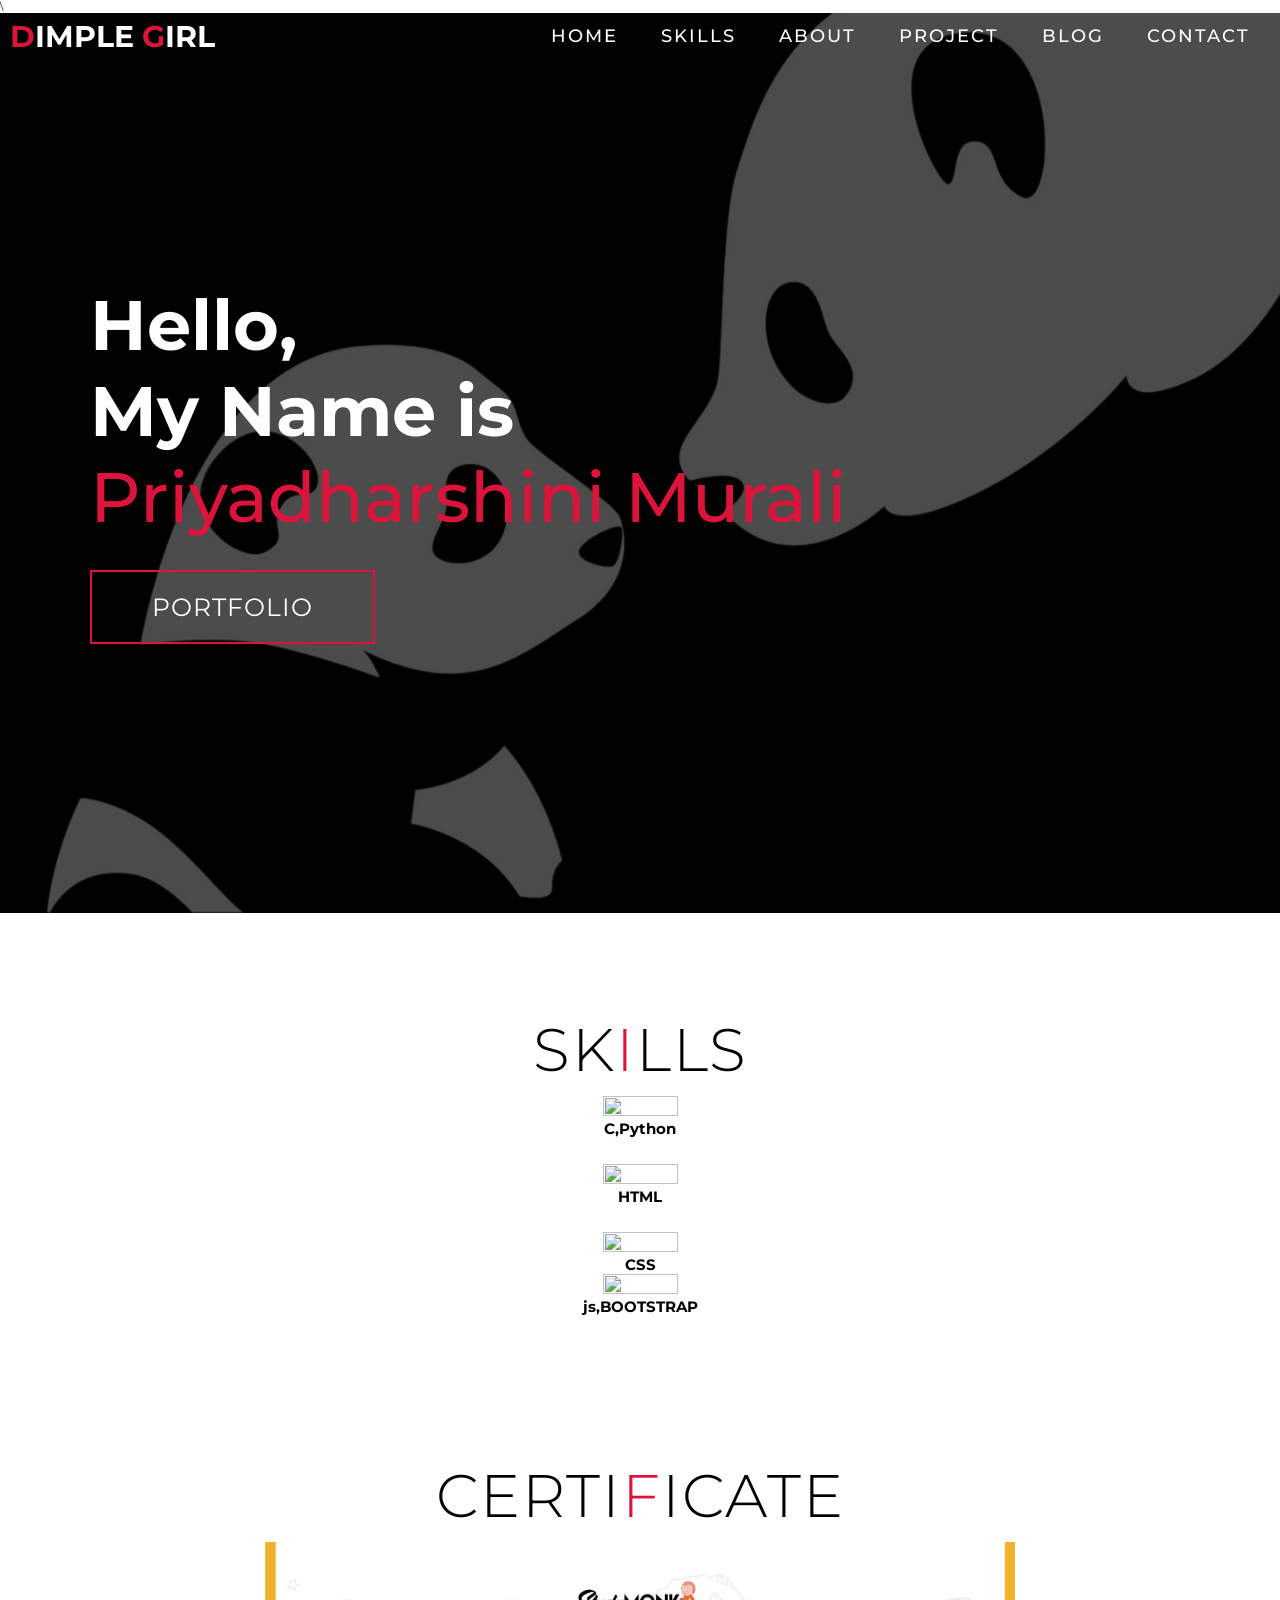
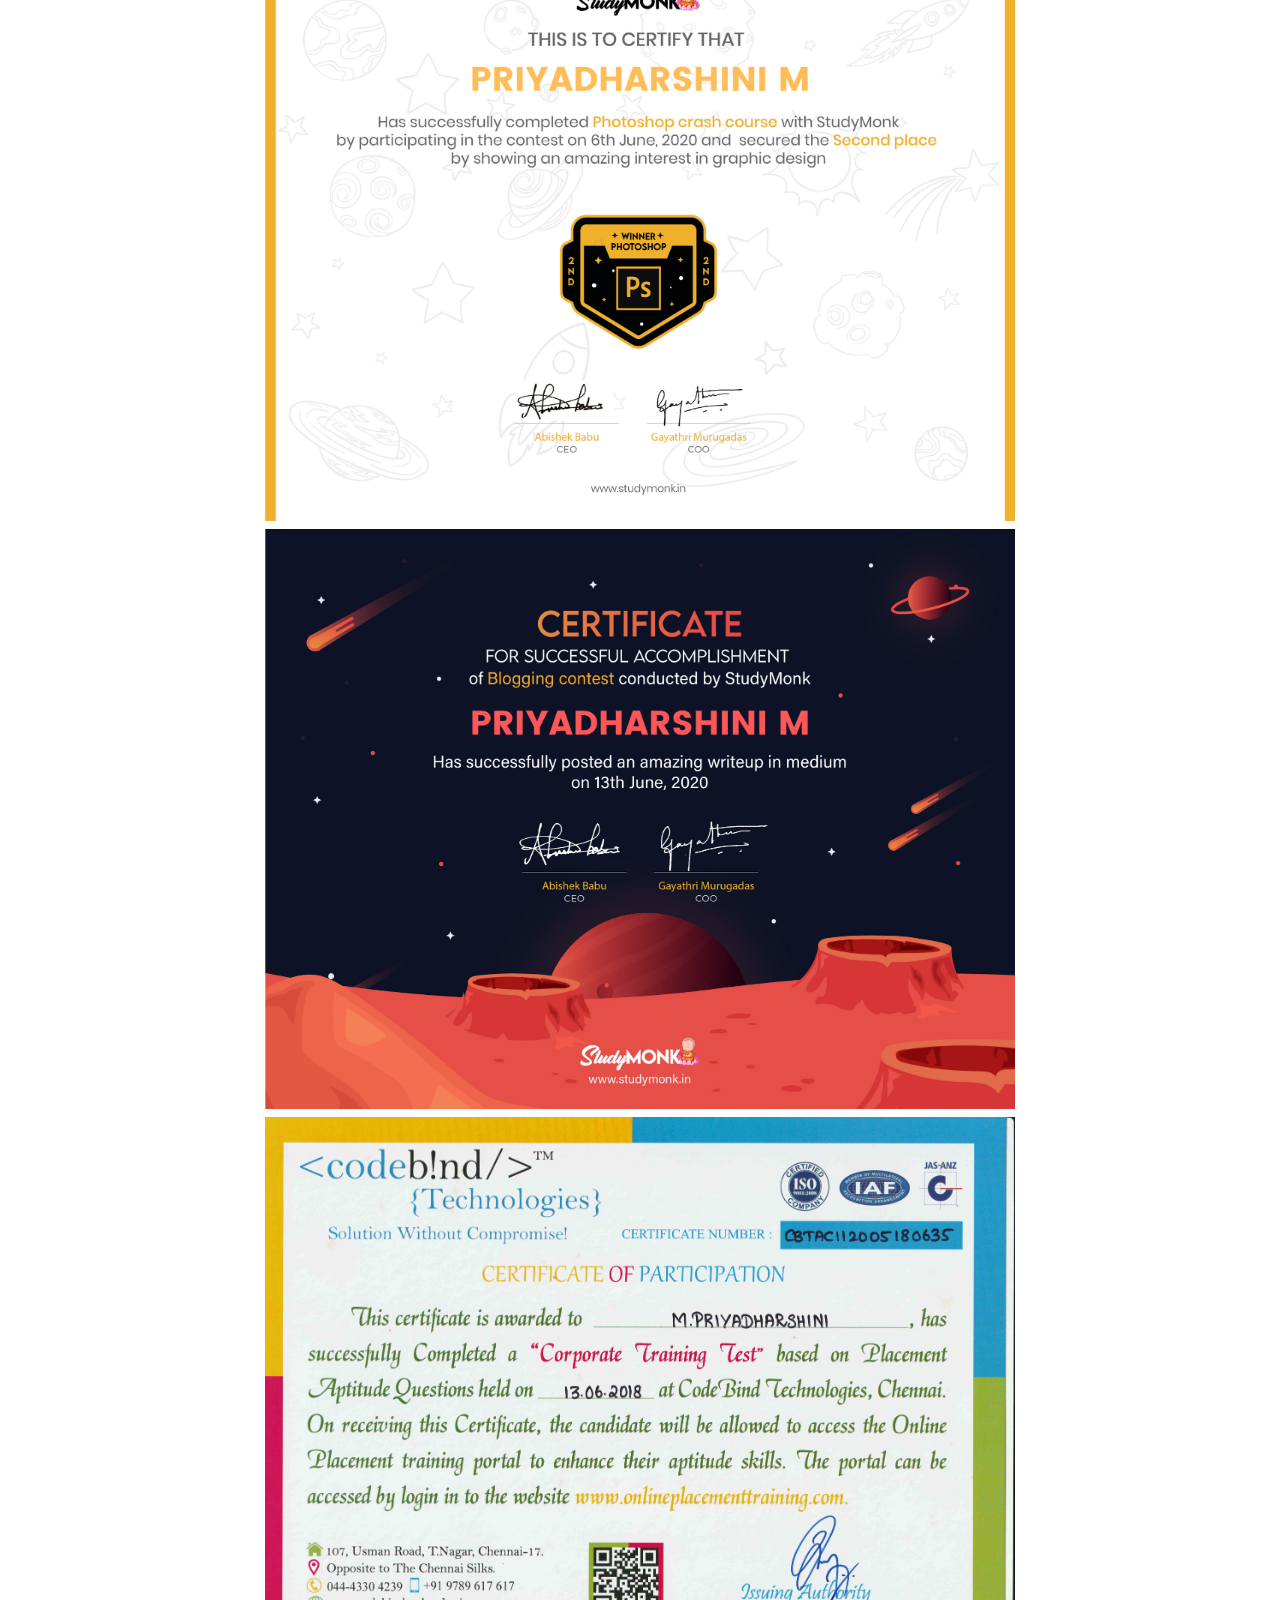
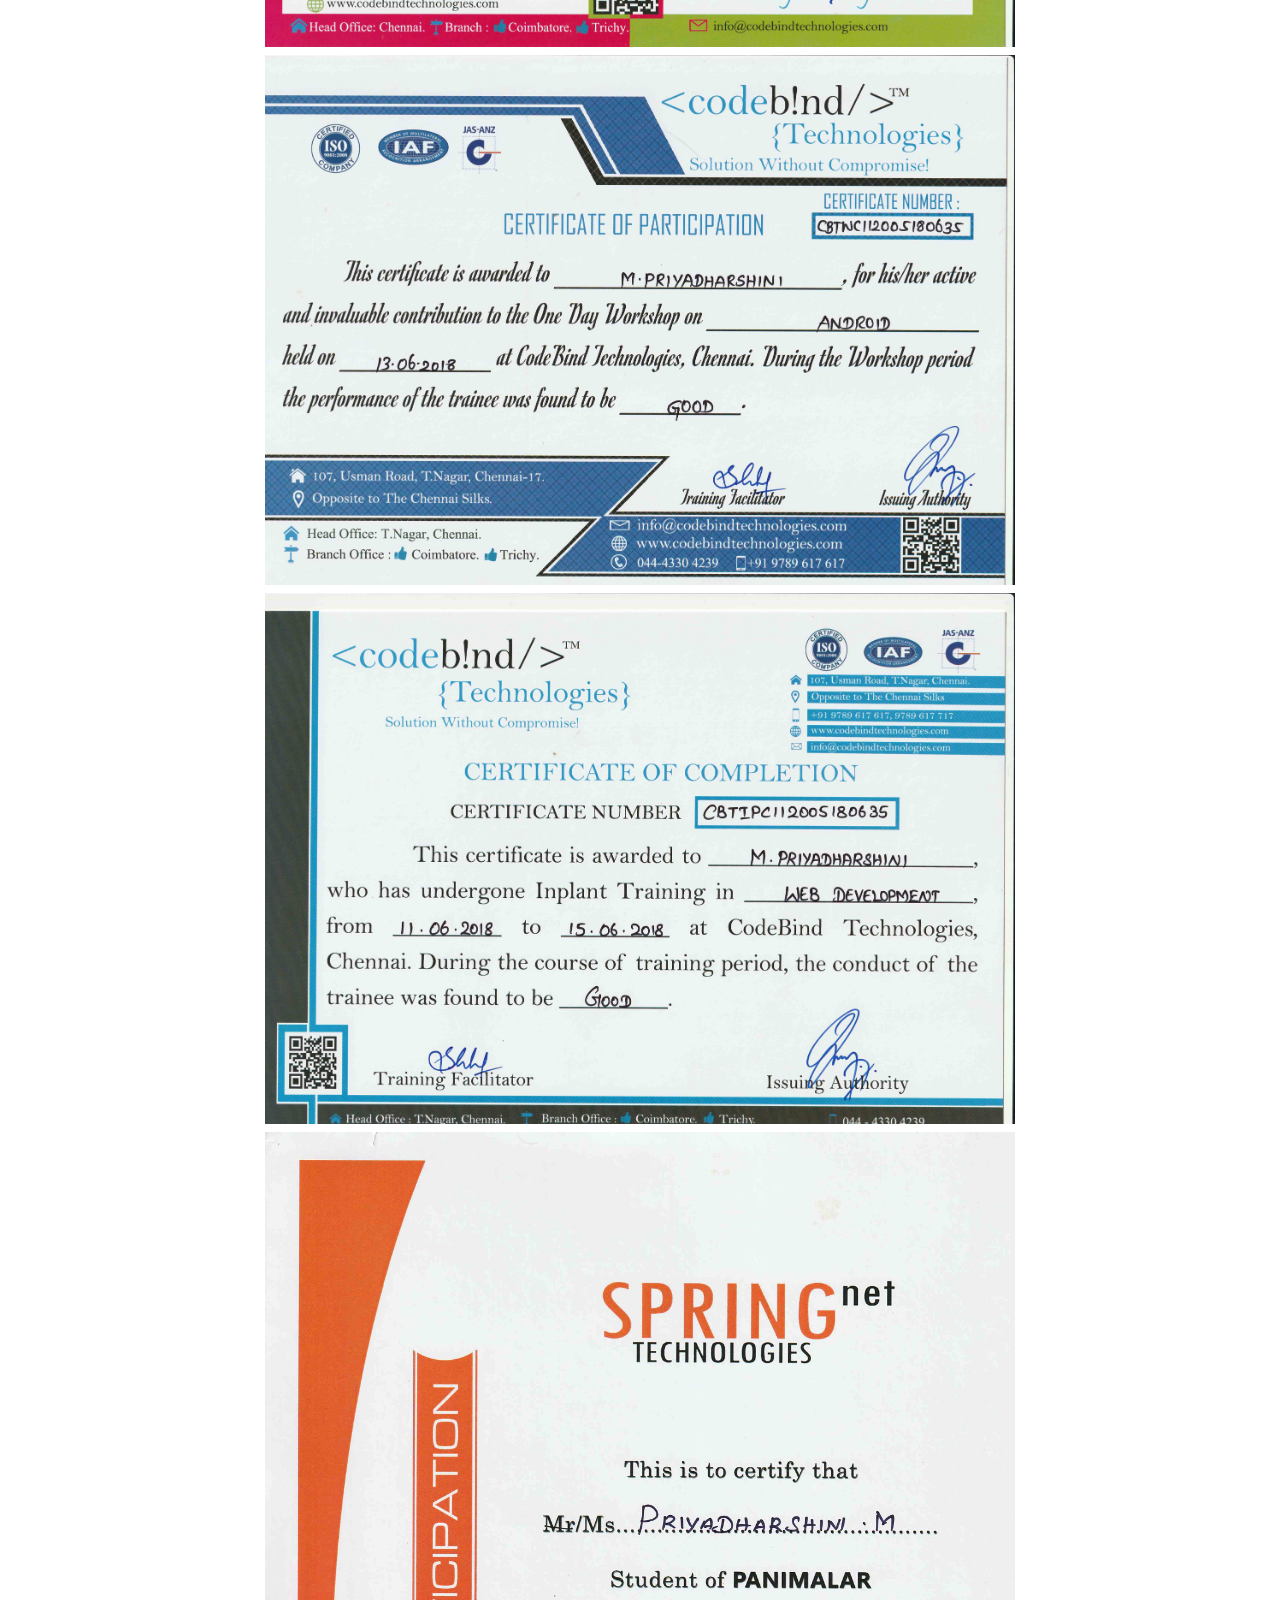
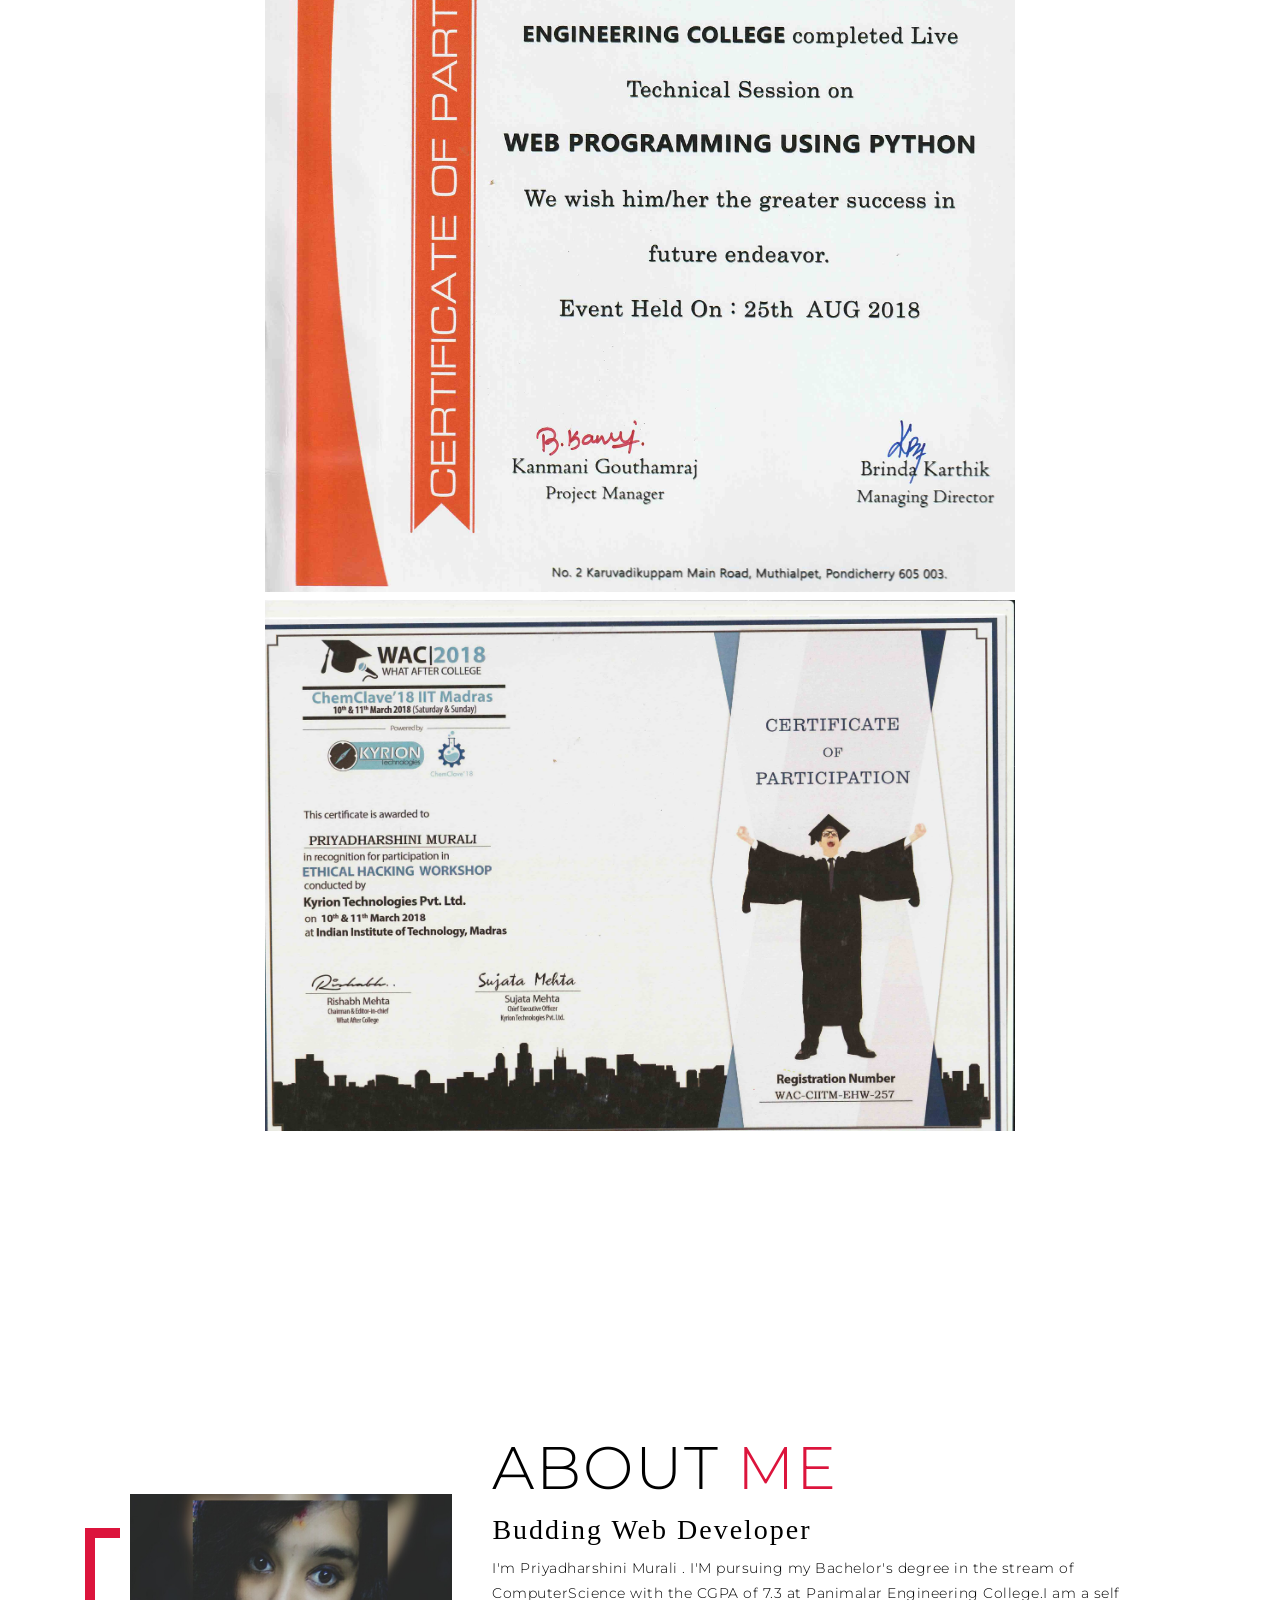
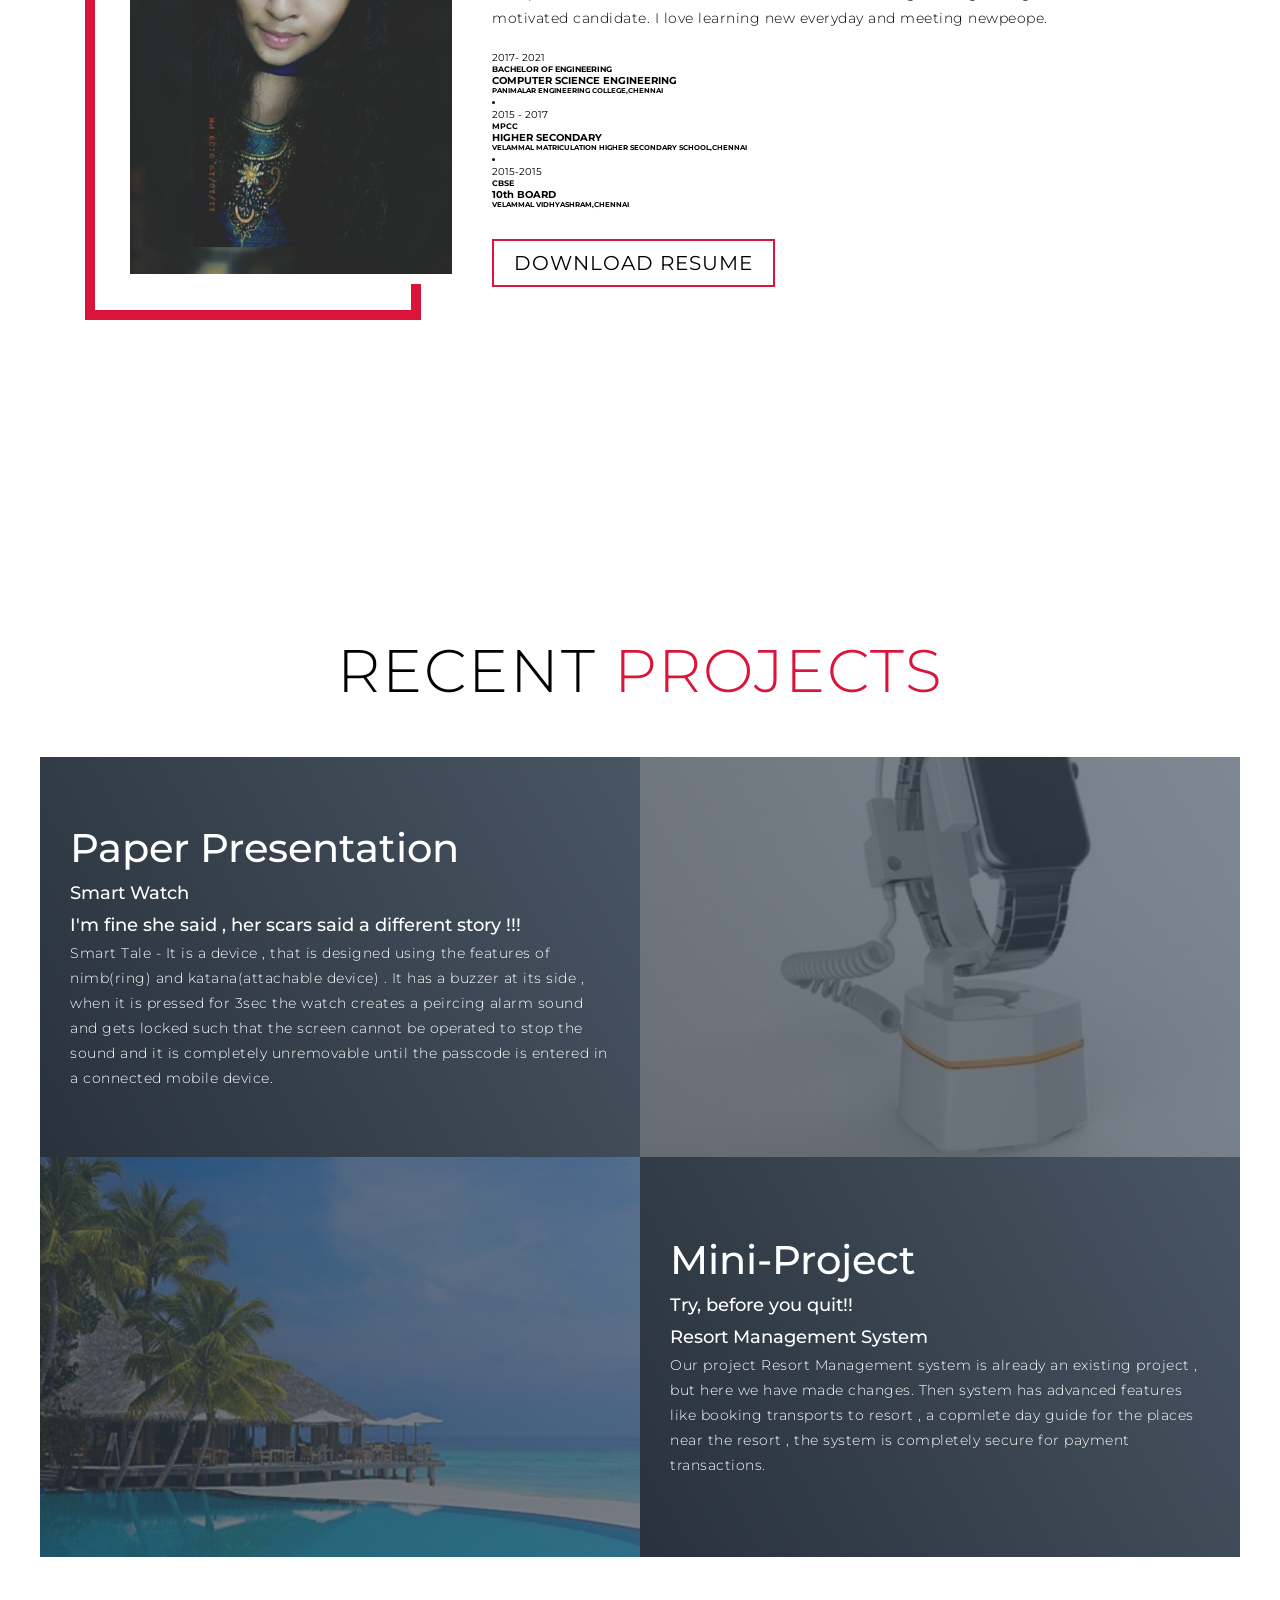
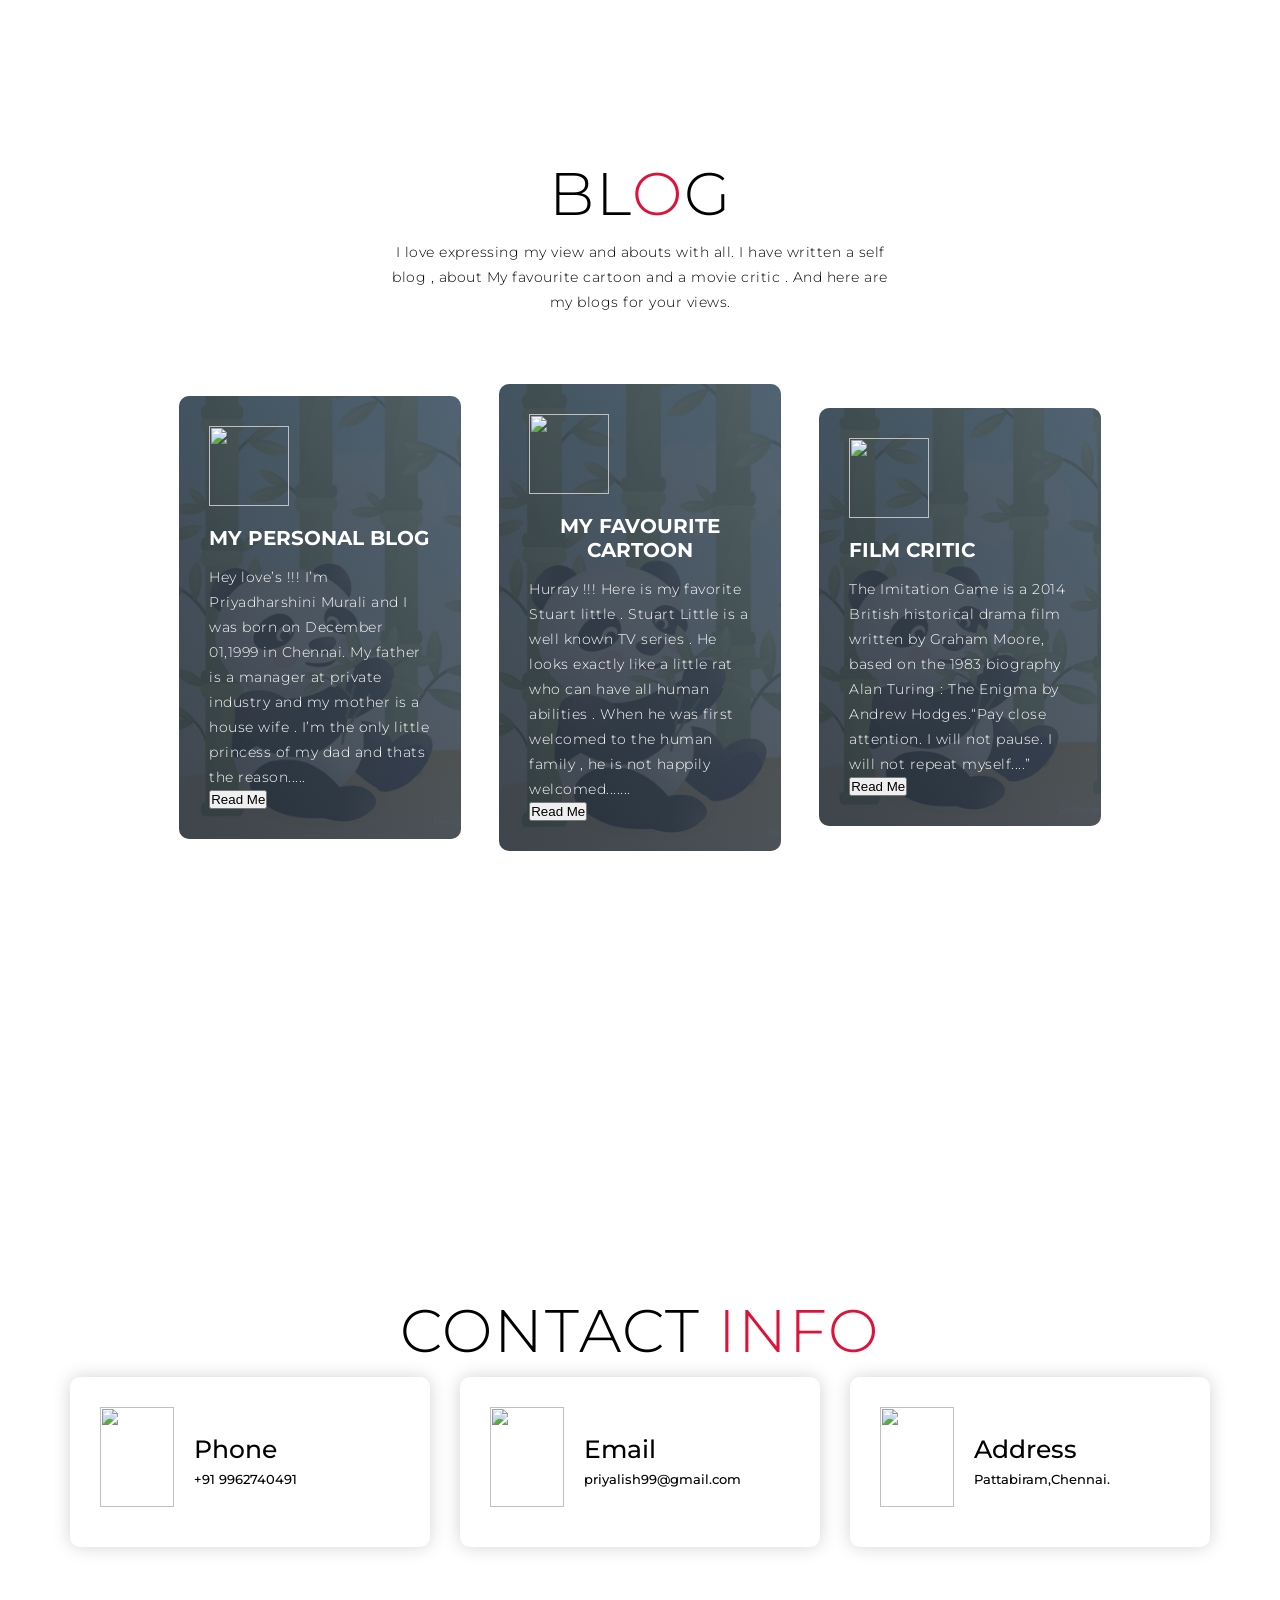
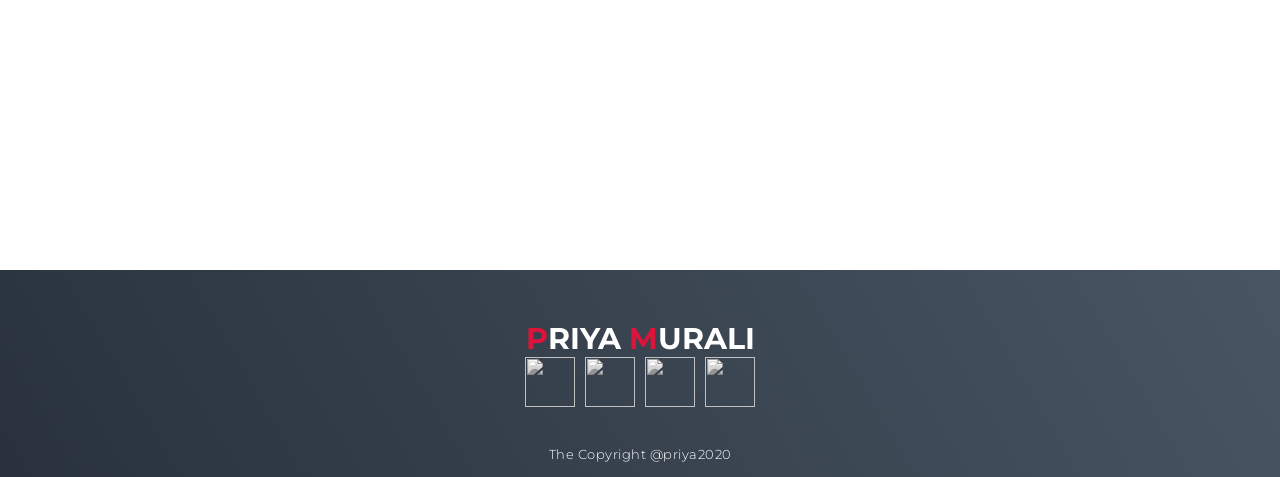
==== index.html @ 7ef71482 "Code Submitted Protfolio" ====
<!DOCTYPE html>\
<html lang="en">
<head>
  <meta charset="UTF-8">
  <meta name="viewport" content="width=device-width, initial-scale=1.0">
  <link rel="stylesheet" href="style.css">
  <title>My Website</title>
</head>
<body>
  <!-- Header -->
  <section id="header">
    <div class="header container">
      <div class="nav-bar">
        <div class="brand">
          <a href="#hero"><h1><span>D</span>IMPLE<span> G</span>IRL</h1></a>
        </div>
        <div class="nav-list">
          <div class="hamburger"><div class="bar"></div></div>
          <ul>
            <li><a href="#hero" data-after="Home">Home</a></li>
            <li><a href="#skills" data-after="Skills">Skills</a></li>
            <li><a href="#about" data-after="About">About</a></li>
            <li><a href="#projects" data-after="Projects">Project</a></li>
            <li><a href="#services" data-after="ceriticates">Blog</a></li>
            <li><a href="#contact" data-after="Contact">Contact</a></li>
          </ul>
        </div>
      </div>
    </div>
  </section>
  <!-- End Header -->


  <!-- Hero Section  -->
  <section id="hero">
    <div class="hero container">
      <div>
        <h1>Hello, <span></span></h1>
        <h1>My Name is <span></span></h1>
        <h1>Priyadharshini Murali<span></span></h1>
        <a href="#projects" type="button" class="cta">Portfolio</a>
      </div>
    </div>
  </section>
  <!-- End Hero Section  -->

  <!-- Skills Section -->
  <section id="skills">
    <div class="skills container">
      <div class="skill-top">
        <h1 class="section-title">SK<span>I</span>LLS</h1>
        <p> </p>
      </div>
      <div class="skill-bottom">
        <div class="skill-item">
          <div class="icon"><img src="https://img.icons8.com/bubbles/100/000000/code-file.png"  class="center"/></div>
          <h2>C,Python</h2>
        </div><br>
        <br><div class="skill-item">
          <div class="icon"><img src="https://img.icons8.com/bubbles/100/000000/code.png"  class="center"/></div>
          <h2>HTML</h2>
        </div><br>
       <br> <div class="skill-item">
          <div class="icon"><img src="https://img.icons8.com/bubbles/50/000000/source-code.png"  class="center"/></div>
          <h2>CSS</h2>
        </div>
        <div class="skill-item">
          <div class="icon"><img src="https://img.icons8.com/bubbles/50/000000/shrug-emoticon.png"  class="center"/></div>
          <h2>js,BOOTSTRAP</h2>
      </div><br> 
      <br>
      <br>
      <br>
      <br>
      <br>
      <br>
      <br>
      <br>
      <br>
      <br>
       <h1 class="section-title">CERTI<span>F</span>ICATE</h1>
       <img src="smp.png">
       <p>                                        
                           </p>
       <img src="smb.png">
       <p>                              
                              </p>
       <img src="cb.jpg">
       <p>                         
                              </p>
       <img src="cb2.jpg">
       <p>                     
                                </p>
       <img src="cb3.jpg">
       <p>                         
                               </p>
       <img src="sp.jpg">
       <p>                        
                                 </p>
       <img src="eh.jpg">
          </div>

    </div>
  </section>
  
  <!-- End Skills Section -->

  <!-- About Section -->
  <section id="about">
    <div class="about container">
      <div class="col-left">
        <div class="about-img">
          <img src="2.jpeg" alt="img">
        </div>
      </div>
      <div class="col-right">
        <h1 class="section-title">About <span>me</span></h1>
        <h2>Budding Web Developer</h2>
        <p>I'm Priyadharshini Murali . I'M pursuing my Bachelor's degree in the stream of ComputerScience with the CGPA of 7.3 at Panimalar Engineering College.I am a self motivated candidate. I love learning new everyday and meeting newpeope.</p>
         <div class="priya-timeline-content">
                                    <span class="priya-timeline-date">2017- 2021</span>
                                    <h5>BACHELOR OF ENGINEERING</h5>
                                    <h4>COMPUTER SCIENCE ENGINEERING</h4>
                                    <h6> PANIMALAR ENGINEERING COLLEGE,CHENNAI</h6>
                                </div>
                            </li>
                            <li>
                                <div class="priya-timeline-content">
                                    <span class="priya-timeline-date">2015 - 2017</span>
                                    <h5>MPCC</h5>
                                    <h4>HIGHER SECONDARY</h4>
                                    <h6>VELAMMAL MATRICULATION HIGHER SECONDARY SCHOOL,CHENNAI</h6>
                                </div>
                            </li>
                            <li>
                                <div class="priya-timeline-content">
                                    <span class="priya-timeline-date">2015-2015</span>
                                    <h5>CBSE</h5>
                                    <h4>10th BOARD</h4>
                                    <h6>VELAMMAL VIDHYASHRAM,CHENNAI</h6>
                                </div>
        <a href="resume.pdf" class="cta">Download Resume</a>
      </div>
    </div>
  </section>
  
  
  <!-- End About Section -->

  
  <!-- Projects Section -->
  <section id="projects">
    <div class="projects container">
      <div class="projects-header">
        <h1 class="section-title">Recent <span>Projects</span></h1>
      </div>
      <div class="all-projects">
        <div class="project-item">
          <div class="project-info">
            <h1>Paper Presentation</h1>
            <h2>Smart Watch</h2>
            <h2>I'm fine she said , her scars said a different story !!!
            <p>Smart Tale - It is a device , that is designed using the features of nimb(ring) and katana(attachable device) . It has a buzzer at its side , when it is pressed for 3sec the watch creates a peircing alarm sound and gets locked such that the screen cannot be operated to stop the sound and it is completely unremovable until the passcode is entered in a connected mobile device. </p>
          </div>
          <div class="project-img">
            <img src="11.jpg" alt="img">
          </div>
        </div>
        <div class="project-item">
          <div class="project-info">
            <h1>Mini-Project</h1>
            <h2>Try, before you quit!!</h2>
            <h2>Resort Management System</h2>
            <p>Our project Resort Management system is already an existing project , but here we have made changes. Then system has advanced features like booking transports to resort , a copmlete day guide for the places near the resort , the system is completely secure for payment transactions. </p>
          </div>
          <div class="project-img">
            <img src="rm.jpg" alt="img">
          </div>
        </div>
      </div>
    </div>
  </section>
  <!-- End Projects Section -->

<!-- Service Section -->
  <section id="services">
    <div class="services container">
      <div class="service-top">
        <h1 class="section-title">BL<span>o</span>G</h1>
        <p>I love expressing my view and abouts with all. I have written a self blog , about My favourite cartoon and a movie critic . And here are my blogs for your views. </p>
      </div>
      <div class="service-bottom">
        <div class="service-item">
          <div class="icon"><img src="https://img.icons8.com/bubbles/100/000000/brown-pigtail-hair-lady.png"/></div>
          <h2>My Personal Blog</h2>
          <p>Hey love’s !!! I’m Priyadharshini Murali and I was born on December 01,1999 in Chennai. My father is a manager at private industry and my mother is a house wife . I’m  the only little princess of my dad and thats the reason.....</p>
          <div class="blogging">
          <a href="https://medium.com/@priyalish99/the-vibe-of-a-dimple-girl-26b39d571783?source=friends_link&sk=f39eeca817034f677a54d7234caec88b"><button type="button">Read Me</button></a>
        </div>
        </div>
        <div class="service-item">
          <div class="icon"><img src="https://img.icons8.com/bubbles/100/000000/chinchilla.png"/></div>
          <h2>My Favourite Cartoon</h2>
          <p>Hurray !!! Here is my favorite Stuart little . Stuart Little is a well known TV series . He looks exactly like a little rat who can have all human abilities . When he was first welcomed to the human family , he is not happily welcomed.......</p>
          <a href="https://medium.com/@priyalish99/stuart-little-f12a6dc509f1?source=friends_link&sk=5163d338989dc2e02d440b666a02b430"><button type="button">Read Me</button></a>
        </div>
        <div class="service-item">
          <div class="icon"><img src="https://img.icons8.com/bubbles/100/000000/documentary.png"/></div>
          <h2>Film Critic</h2>
          <p>The Imitation Game is a 2014 British historical drama film written by Graham Moore, based on the 1983 biography Alan Turing : The Enigma by Andrew Hodges.“Pay close attention. I will not pause. I will not repeat myself....”</p>
          <a href="https://www.linkedin.com/posts/priyadharshini-murali-b47809156_activity-6680083134253531136-B2O2"><button type="button">Read Me</button></a>
          </div>
      </div>
    </div>
  </section>
  
  <!-- End Service Section -->

  <!-- Contact Section -->
  <section id="contact">
    <div class="contact container">
      <div><h1 class="section-title">Contact <span>info</span></h1></div>
      <div class="contact-items">
        <div class="contact-item">
          <div class="icon"><img src="https://img.icons8.com/bubbles/100/000000/phone.png"/></div>
          <div class="contact-info">
            <h1>Phone</h1>
            <h2>+91 9962740491</h2>
          </div>
        </div>
        <div class="contact-item">
          <div class="icon"><img src="https://img.icons8.com/bubbles/100/000000/new-post.png"/></div>
          <div class="contact-info">
            <h1>Email</h1>
            <h2>priyalish99@gmail.com</h2>
          </div>
        </div>
        <div class="contact-item">
          <div class="icon"><img src="https://img.icons8.com/bubbles/50/000000/home-page.png"/></div>
          <div class="contact-info">
            <h1>Address</h1>
            <h2>Pattabiram,Chennai.</h2>
          </div>
        </div>
      </div>
    </div>
  </section>
  <!-- End Contact Section -->

  <!-- Footer -->
  <section id="footer">
    <div class="footer container">
      <div class="brand"><h1><span>P</span>riya <span>M</span>urali</h1></div>
      <div class="social-icon">
        <div class="social-item">
          <a href="https://www.facebook.com/priya.murali.902266/"><img src="https://img.icons8.com/bubbles/100/000000/facebook-new.png"/></a>
        </div>
        <div class="social-item">
          <a href="https://www.instagram.com/_priya.ekky_/"><img src="https://img.icons8.com/bubbles/100/000000/instagram-new.png"/></a>
        </div>
        <div class="social-item">
          <a href="#"><img src="https://img.icons8.com/bubbles/100/000000/twitter.png"/></a>
        </div>
        <div class="social-item">
          <a href="https://www.linkedin.com/in/priyadharshini-murali-b47809156/"><img src="https://img.icons8.com/bubbles/100/000000/linkedin.png"/></a>
        </div>
      </div>
      <p>The Copyright @priya2020</p>
    </div>
  </section>
  <!-- End Footer -->
  <script src="./app.js"></script>
</body>
</html>
---- style.css ----
@import 'https://fonts.googleapis.com/css?family=Montserrat:300, 400, 700&display=swap';
* {
	padding: 0;
	margin: 0;
	box-sizing: border-box;
}
html {
	font-size: 10px;
	font-family: 'Montserrat', sans-serif;
	scroll-behavior: smooth;
}
a {
	text-decoration: none;
}
.container {
	min-height: 100vh;
	width: 100%;
	display: flex;
	align-items: center;
	justify-content: center;
}
img {
	height: 100%;
	width: 100%;
	object-fit: cover;
}
p {
	color: black;
	font-size: 1.4rem;
	margin-top: 5px;
	line-height: 2.5rem;
	font-weight: 300;
	letter-spacing: .05rem;
}
.section-title {
	font-size: 4rem;
	font-weight: 300;
	color: black;
	margin-bottom: 10px;
	text-transform: uppercase;
	letter-spacing: .2rem;
	text-align: center;
}
.section-title span {
	color: crimson;
}

.cta {
	display: inline-block;
	padding: 10px 30px;
	color: white;
	background-color: transparent;
	border: 2px solid crimson;
	font-size: 2rem;
	text-transform: uppercase;
	letter-spacing: .1rem;
	margin-top: 30px;
	transition: .3s ease;
	transition-property: background-color, color;
}
.cta:hover {
	color: white;
	background-color: crimson;
}
.brand h1 {
	font-size: 3rem;
	text-transform: uppercase;
	color: white;
}
.brand h1 span {
	color: crimson;
}

/* Header section */
#header {
	position: fixed;
	z-index: 1000;
	left: 0;
	top: 0;
	width: 100vw;
	height: auto;
}
#header .header {
	min-height: 8vh;
	background-color: rgba(31, 30, 30, 0.24);
	transition: .3s ease background-color;
}
#header .nav-bar {
	display: flex;
	align-items: center;
	justify-content: space-between;
	width: 100%;
	height: 100%;
	max-width: 1300px;
	padding: 0 10px;
}
#header .nav-list ul {
	list-style: none;
	position: absolute;
	background-color: rgb(31, 30, 30);
	width: 100vw;
	height: 100vh;
	left: 100%;
	top: 0;
	display: flex;
	flex-direction: column;
	justify-content: center;
	align-items: center;
	z-index: 1;
	overflow-x: hidden;
	transition: .5s ease left;
}
#header .nav-list ul.active {
	left: 0%;
}
#header .nav-list ul a {
	font-size: 2.5rem;
	font-weight: 500;
	letter-spacing: .2rem;
	text-decoration: none;
	color: white;
	text-transform: uppercase;
	padding: 20px;
	display: block;
}
#header .nav-list ul a::after {
	content: attr(data-after);
	position: absolute;
	top: 50%;
	left: 50%;
	transform: translate(-50%, -50%) scale(0);
	color: rgba(240, 248, 255, 0.021);
	font-size: 13rem;
	letter-spacing: 50px;
	z-index: -1;
	transition: .3s ease letter-spacing;
}
#header .nav-list ul li:hover a::after {
	transform: translate(-50%, -50%) scale(1);
	letter-spacing: initial;
}
#header .nav-list ul li:hover a {
	color: crimson;
}
#header .hamburger {
	height: 60px;
	width: 60px;
	display: inline-block;
	border: 3px solid white;
	border-radius: 50%;
	position: relative;
	display: flex;
	align-items: center;
	justify-content: center;
	z-index: 100;
	cursor: pointer;
	transform: scale(.8);
	margin-right: 20px;
}
#header .hamburger:after {
	position: absolute;
	content: '';
	height: 100%;
	width: 100%;
	border-radius: 50%;
	border: 3px solid white;
	animation: hamburger_puls 1s ease infinite;
}
#header .hamburger .bar {
	height: 2px;
	width: 30px;
	position: relative;
	background-color: white;
	z-index: -1;
}
#header .hamburger .bar::after,
#header .hamburger .bar::before {
	content: '';
	position: absolute;
	height: 100%;
	width: 100%;
	left: 0;
	background-color: white;
	transition: .3s ease;
	transition-property: top, bottom;
}
#header .hamburger .bar::after {
	top: 8px;
}
#header .hamburger .bar::before {
	bottom: 8px;
}
#header .hamburger.active .bar::before {
	bottom: 0;
}
#header .hamburger.active .bar::after {
	top: 0;
}
/* End Header section */

/* Hero Section */
#hero {
	background-image: url("3.jpg");
	background-size: cover;
	background-position: top center;
	position: relative;
	z-index: 1;
}
#hero::after {
	content: '';
	position: absolute;
	left: 0;
	top: 0;
	height: 100%;
	width: 100%;
	background-color: black;
	opacity: .7;
	z-index: -1;
}
#hero .hero {
	max-width: 1200px;
	margin: 0 auto;
	padding: 0 50px;
	justify-content: flex-start;
}
#hero h1 {
	display: block;
	width: fit-content;
	font-size: 4rem;
	position: relative;
	color: transparent;
	animation: text_reveal .5s ease forwards;
	animation-delay: 1s;
}
#hero h1:nth-child(1) {
	animation-delay: 1s;
}
#hero h1:nth-child(2) {
	animation-delay: 2s;
}
#hero h1:nth-child(3) {
	animation: text_reveal_name .5s ease forwards;
	animation-delay: 3s;
}
#hero h1 span {
	position: absolute;
	top: 0;
	left: 0;
	height: 100%;
	width: 0;
	background-color: crimson;
	animation: text_reveal_box 1s ease;
	animation-delay: .5s;
}
#hero h1:nth-child(1) span {
	animation-delay: .5s;
}
#hero h1:nth-child(2) span {
	animation-delay: 1.5s;
}
#hero h1:nth-child(3) span {
	animation-delay: 2.5s;
}

/* End Hero Section */

/* Skills Section */
#skills .skills {
flex-direction: column;
text-align: center;
max-width: 750px;
margin: 0 auto;
padding: 100px 0;
}

#skills .skills {
  flex-direction: column;
  text-align: center;
  max-width: 750px;
  margin: 0 auto;
  padding: 100px 0;
}

#skills .skill-bottom .icon{
 margin-left: auto;
  margin-right: auto;
  width: 10%;
}

#skills .skill-item p {
color: white;
text-align: left;
}
/* End Skills Section */


 /* About Section */
#about .about {
  flex-direction: column-reverse;
  text-align: center;
  max-width: 1200px;
  margin: 0 auto;
  padding: 100px 20px;
}
#about .col-left {
  width: 250px;
  height: 360px;
}
#about .col-right {
  width: 100%;
}
#about .col-right h2 {
  font-family: cursive; 
  font-size: 2.8rem;
  font-weight: 500;
  letter-spacing: .2rem;
  margin-bottom: 10px;
}
#about .col-right p {
  margin-bottom: 20px;
}
#about .col-right .cta {
  color: black;
  margin-bottom: 50px;
  padding: 10px 20px;
  font-size: 2rem;
}
#about .col-left .about-img {
  height: 100%;
  width: 100%;
  position: relative;
  border: 10px solid white;
}
.priya-my-info {
	-webkit-animation: fadeFromBottom5 1s;
	animation: fadeFromBottom5 1s;
}
.priya-fullpage .pooja-my-info {
	-webkit-animation: fadeFromBottom 1s;
	animation: fadeFromBottom 1s;
}
@media (min-width: 576px) {
	.priya-my-info {
		-webkit-animation: fadeFromBottom6 1s;
		animation: fadeFromBottom6 1s;
	}
}
@media (min-width: 768px) {
	.priya-my-info {
		-webkit-animation: fadeFromBottom7 1s;
		animation: fadeFromBottom7 1s;
	}

	.priya-fullpage .pooja-my-info {
		-webkit-animation: fadeFromBottom2 1s;
		animation: fadeFromBottom2 1s;
	}
}
@media (min-width: 992px) {
	.priya-my-info,
	.priya-fullpage .pooja-my-info {
		-webkit-animation: fadeFromBottom3 1s;
		animation: fadeFromBottom3 1s;
	}
}
#about .col-left .about-img::after {
  content: '';
  position: absolute;
  left: -33px;
  top: 19px;
  height: 98%;
  width: 98%;
  border: 7px solid crimson;
  z-index: -1;
}
/* End About Section */

/* Projects section */
#projects .projects {
	flex-direction: column;
	max-width: 1200px;
	margin: 0 auto;
	padding: 100px 0;
}
#projects .projects-header h1 {
	margin-bottom: 50px;
}
#projects .all-projects {
	display: flex;
	align-items: center;
	justify-content: center;
	flex-direction: column;
}
#projects .project-item {
	display: flex;
	align-items: center;
	justify-content: center;
	flex-direction: column;
	width: 80%;
	margin: 20px auto;
	overflow: hidden;
	border-radius: 10px;
}
#projects .project-info {
	padding: 30px;
	flex-basis: 50%;
	height: 100%;
	display: flex;
	align-items: flex-start;
	justify-content: center;
	flex-direction: column;
	background-image: linear-gradient(60deg, #29323c 0%, #485563 100%);
	color: white;
}
#projects .project-info h1 {
	font-size: 4rem;
	font-weight: 500;
}
#projects .project-info h2 {
	font-size: 1.8rem;
	font-weight: 500;
	margin-top: 10px;
}
#projects .project-info p {
	color: white;
}
#projects .project-img {
	flex-basis: 50%;
	height: 300px;
	overflow: hidden;
	position: relative;
}
#projects .project-img:after {
	content: '';
	position: absolute;
	left: 0;
	top: 0;
	height: 100%;
	width: 100%;
	background-image: linear-gradient(60deg, #29323c 0%, #485563 100%);
	opacity: .7;
}
#projects .project-img img {
	transition: .3s ease transform;
}
#projects .project-item:hover .project-img img {
	transform: scale(1.1);
}
/* End Projects section */

/* Services Section */
#services .services {
	flex-direction: column;
	text-align: center;
	max-width: 1500px;
	margin: 0 auto;
	padding: 100px 0;
}
#services .service-top {
	max-width: 500px;
	margin: 0 auto;
}
#services .service-bottom {
	display: flex;
	align-items: center;
	justify-content: center;
	flex-wrap: wrap;
	margin-top: 50px;
}
#services .service-item {
	flex-basis: 80%;
	display: flex;
	align-items: flex-start;
	justify-content: center;
	flex-direction: column;
	padding: 30px;
	border-radius: 10px;
	background-image: url("1.jpg");
	background-size: cover;
	margin: 10px 5%;
	position: relative;
	z-index: 1;
	overflow: hidden;
}
#services .service-item::after {
	content: '';
	position: absolute;
	left: 0;
	top: 0;
	height: 100%;
	width: 100%;
	background-image: linear-gradient(60deg, #29323c 0%, #485563 100%);
	opacity: .9;
	z-index: -1;
}
#services .service-bottom .icon {
	height: 80px;
	width: 80px;
	margin-bottom: 20px;
}
#services .service-item h2 {
	font-size: 2rem;
	color: white;
	margin-bottom: 10px;
	text-transform: uppercase;
}
#services .service-item p {
	color: white;
	text-align: left;
}
/* End Services Section */
/* contact Section */
#contact .contact {
	flex-direction: column;
	max-width: 1200px;
	margin: 0 auto;
}
#contact .contact-items {
	width: 400px;
}
#contact .contact-item {
	width: 80%;
	padding: 20px;
	text-align: center;
	border-radius: 10px;
	padding: 30px;
	margin: 30px;
	display: flex;
	justify-content: center;
	align-items: center;
	flex-direction: column;
	box-shadow: 0px 0px 18px 0 #0000002c;
	transition: .3s ease box-shadow;
}
#contact .contact-item:hover {
	box-shadow: 0px 0px 5px 0 #0000002c;
}
#contact .icon {
	width: 70px;
	margin: 0 auto;
	margin-bottom: 10px;
}
#contact .contact-info h1 {
	font-size: 2.5rem;
	font-weight: 500;
	margin-bottom: 5px;
}
#contact .contact-info h2 {
	font-size: 1.3rem;
	line-height: 2rem;
	font-weight: 500;
}
/*End contact Section */

/* Footer */
#footer {
	background-image: linear-gradient(60deg, #29323c 0%, #485563 100%);
}
#footer .footer {
	min-height: 200px;
	flex-direction: column;
	padding-top: 50px;
	padding-bottom: 10px;
}
#footer h2 {
	color: white;
	font-weight: 500;
	font-size: 1.8rem;
	letter-spacing: .1rem;
	margin-top: 10px;
	margin-bottom: 10px;
}
#footer .social-icon {
	display: flex;
	margin-bottom: 30px;
}
#footer .social-item {
	height: 50px;
	width: 50px;
	margin: 0 5px;
}
#footer .social-item img {
	filter: grayscale(1);
	transition: .3s ease filter;
}
#footer .social-item:hover img {
	filter: grayscale(0);
}
#footer p {
	color: white;
	font-size: 1.3rem;
}
/* End Footer */

/* Keyframes */
@keyframes hamburger_puls {
	0% {
		opacity: 1;
		transform: scale(1);
	}
	100% {
		opacity: 0;
		transform: scale(1.4);
	}
}
@keyframes text_reveal_box {
	50% {
		width: 100%;
		left: 0;
	}
	100% {
		width: 0;
		left: 100%;
	}
}
@keyframes text_reveal {
	100% {
		color: white;
	}
}
@keyframes text_reveal_name {
	100% {
		color: crimson;
		font-weight: 500;
	}
}
/* End Keyframes */

/* Media Query For Tablet */
@media only screen and (min-width: 768px) {
	.cta {
		font-size: 2.5rem;
		padding: 20px 60px;
	}
	h1.section-title {
		font-size: 6rem;
	}

	/* Hero */
	#hero h1 {
		font-size: 7rem;
	}
	/* End Hero */

	/* Services Section */
	#services .service-bottom .service-item {
		flex-basis: 45%;
		margin: 2.5%;
	}
	/* End Services Section */

	/* Project */
	#projects .project-item {
		flex-direction: row;
	}
	#projects .project-item:nth-child(even) {
		flex-direction: row-reverse;
	}
	#projects .project-item {
		height: 400px;
		margin: 0;
		width: 100%;
		border-radius: 0;
	}
	#projects .all-projects .project-info {
		height: 100%;
	}
	#projects .all-projects .project-img {
		height: 100%;
	}
	/* End Project */

	/* About */
	#about .about {
		flex-direction: row;
	}
	#about .col-left {
		width: 600px;
		height: 400px;
		padding-left: 60px;
	}
	#about .about .col-left .about-img::after {
		left: -45px;
		top: 34px;
		height: 98%;
		width: 98%;
		border: 10px solid crimson;
	}
	#about .col-right {
		text-align: left;
		padding: 30px;
	}
	#about .col-right h1 {
		text-align: left;
	}
	/* End About */

	/* contact  */
	#contact .contact {
		flex-direction: column;
		padding: 100px 0;
		align-items: center;
		justify-content: center;
		min-width: 20vh;
	}
	#contact .contact-items {
		width: 100%;
		display: flex;
		flex-direction: row;
		justify-content: space-evenly;
		margin: 0;
	}
	#contact .contact-item {
		width: 30%;
		margin: 0;
		flex-direction: row;
	}
	#contact .contact-item .icon {
		height: 100px;
		width: 100px;
	}
	#contact .contact-item .icon img {
		object-fit: contain;
	}
	#contact .contact-item .contact-info {
		width: 100%;
		text-align: left;
		padding-left: 20px;
	}
	/* End contact  */
}
/* End Media Query For Tablet */

/* Media Query For Desktop */
@media only screen and (min-width: 1200px) {
	/* header */
	#header .hamburger {
		display: none;
	}
	#header .nav-list ul {
		position: initial;
		display: block;
		height: auto;
		width: fit-content;
		background-color: transparent;
	}
	#header .nav-list ul li {
		display: inline-block;
	}
	#header .nav-list ul li a {
		font-size: 1.8rem;
	}
	#header .nav-list ul a:after {
		display: none;
	}
	/* End header */

	#services .service-bottom .service-item {
		flex-basis: 22%;
		margin: 1.5%;
	}
}
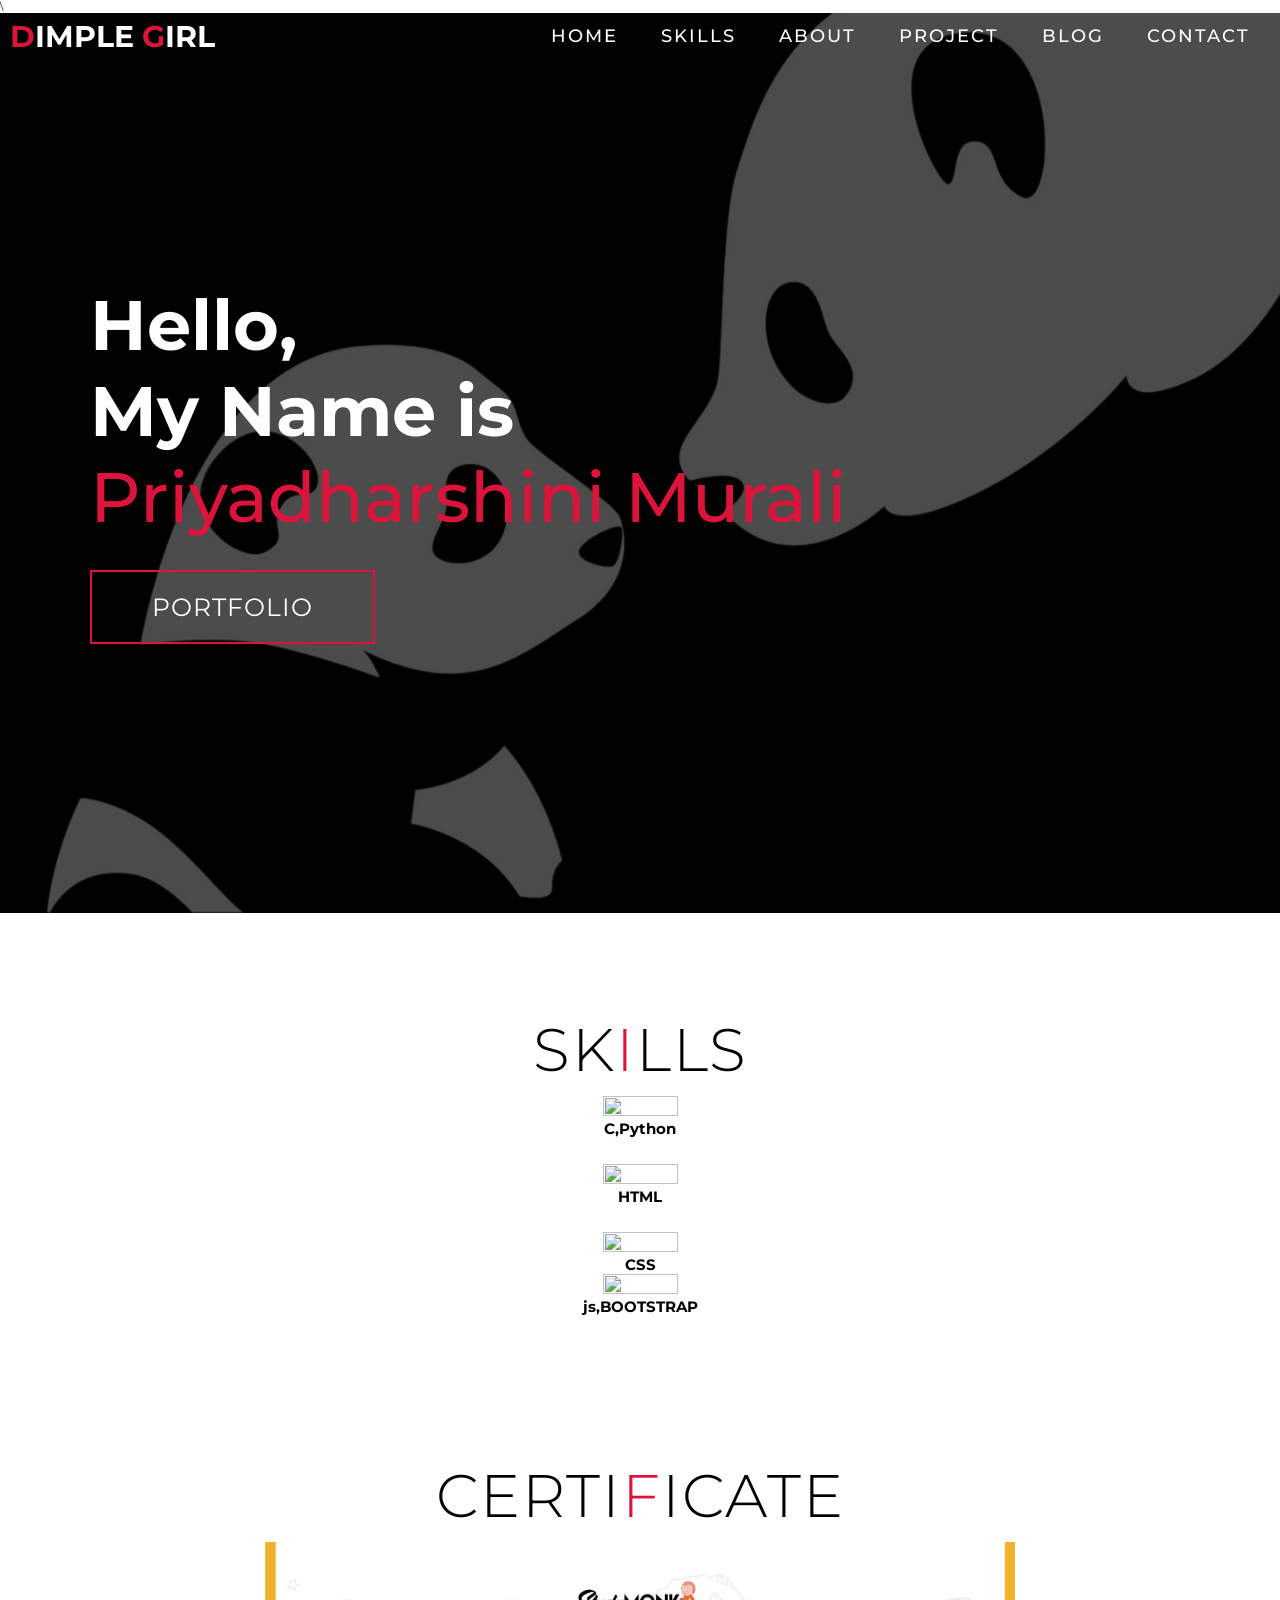
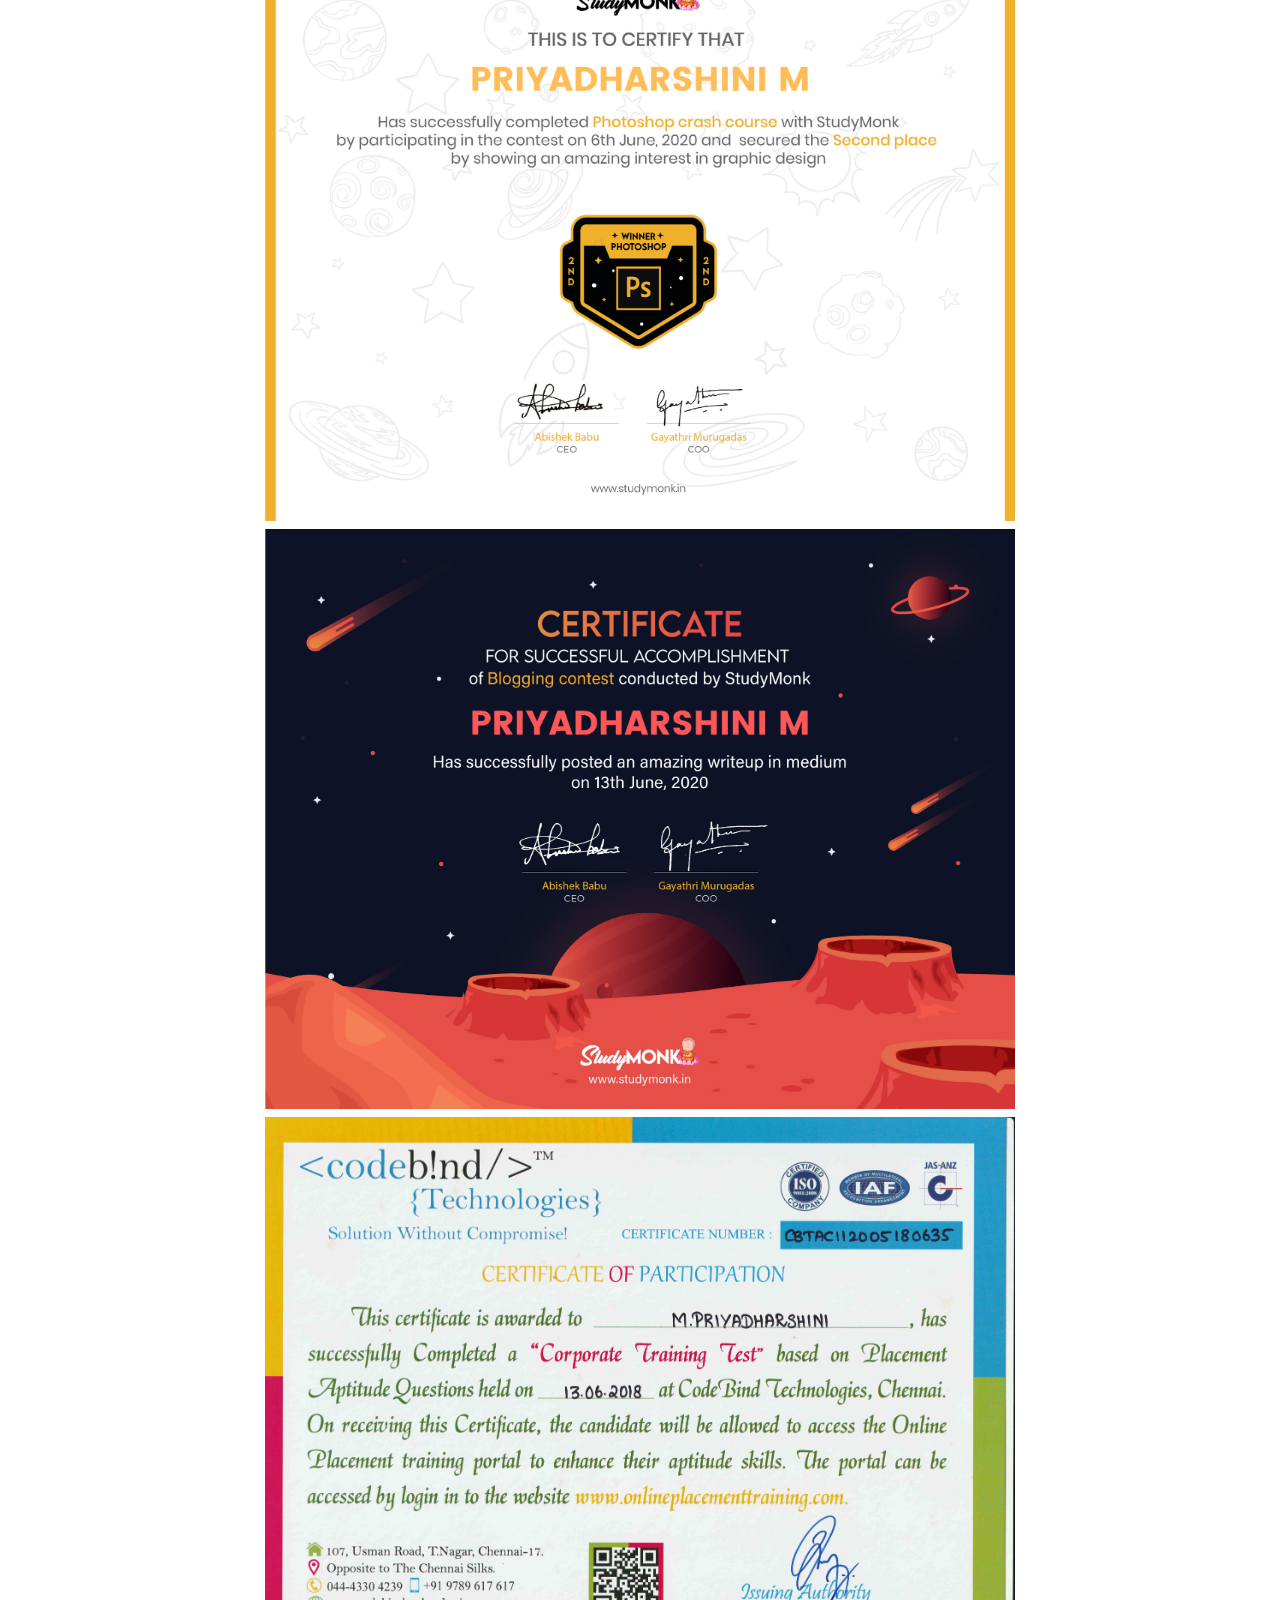
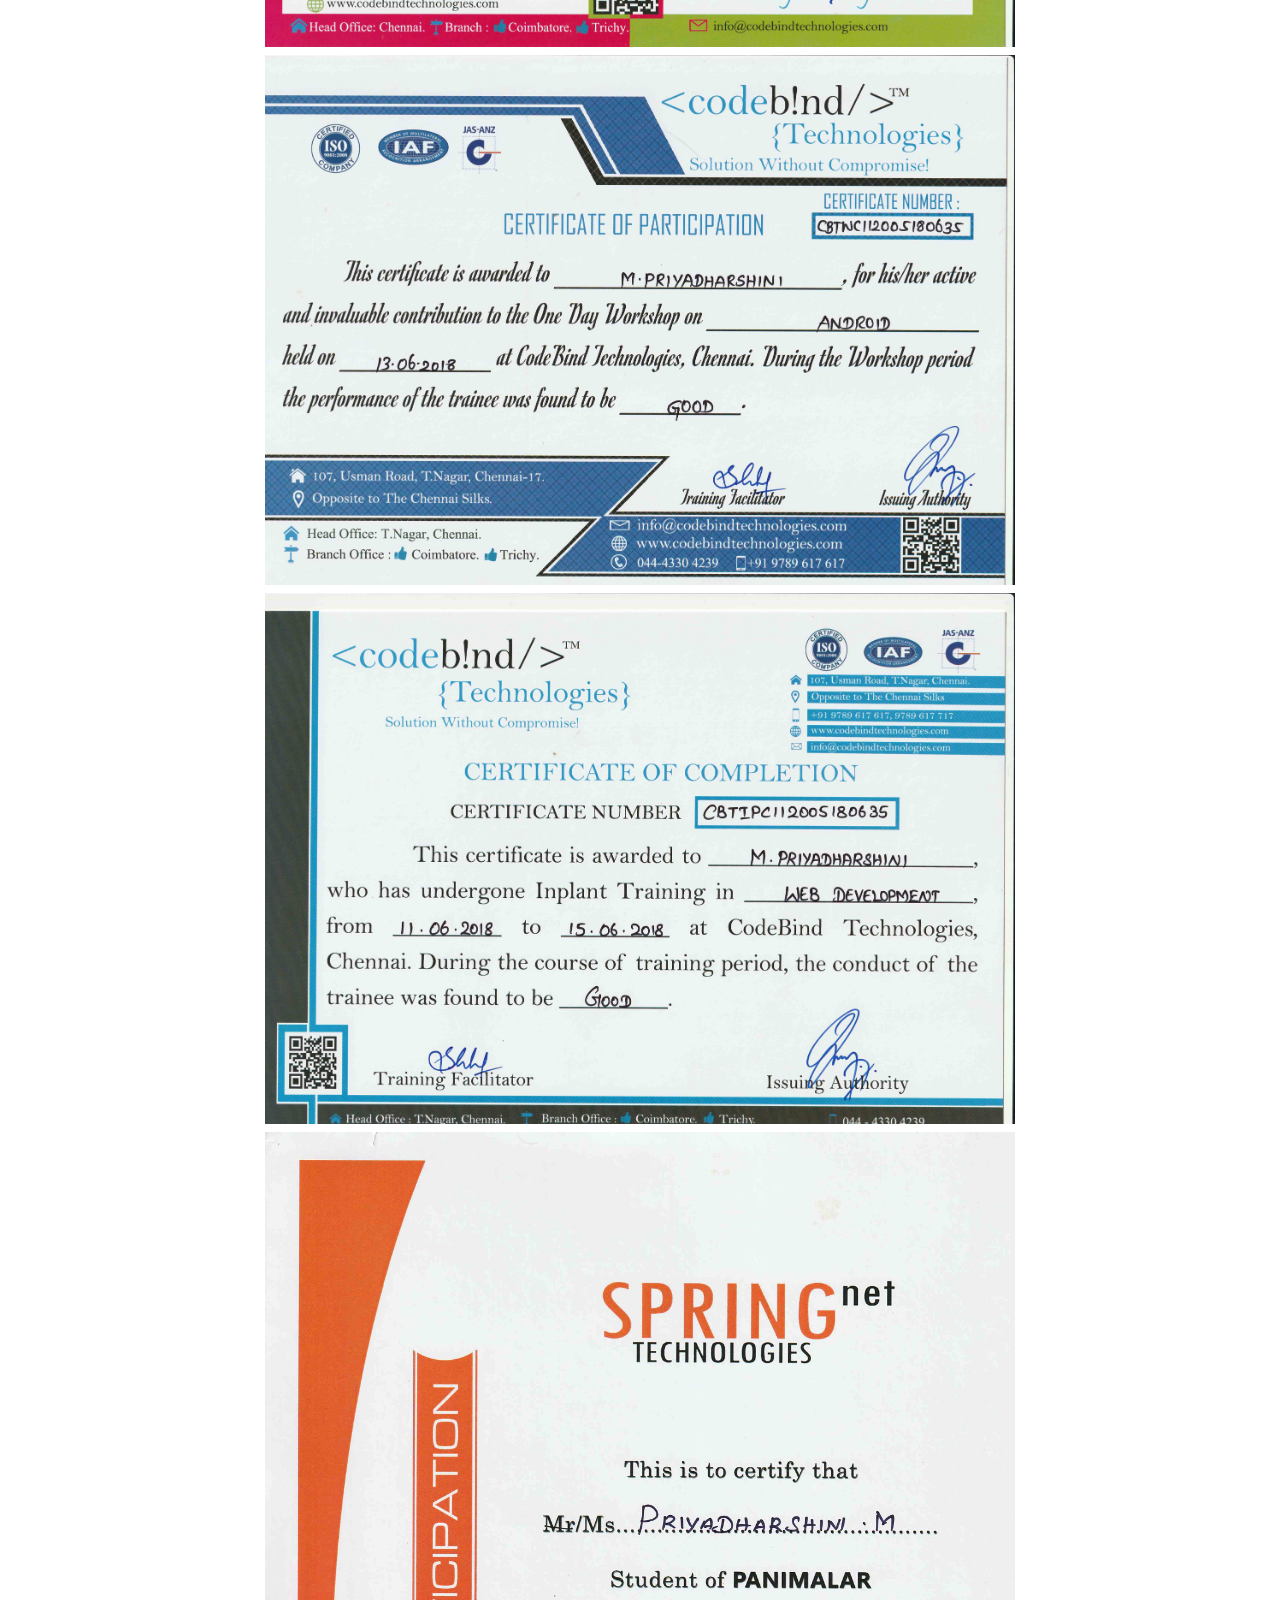
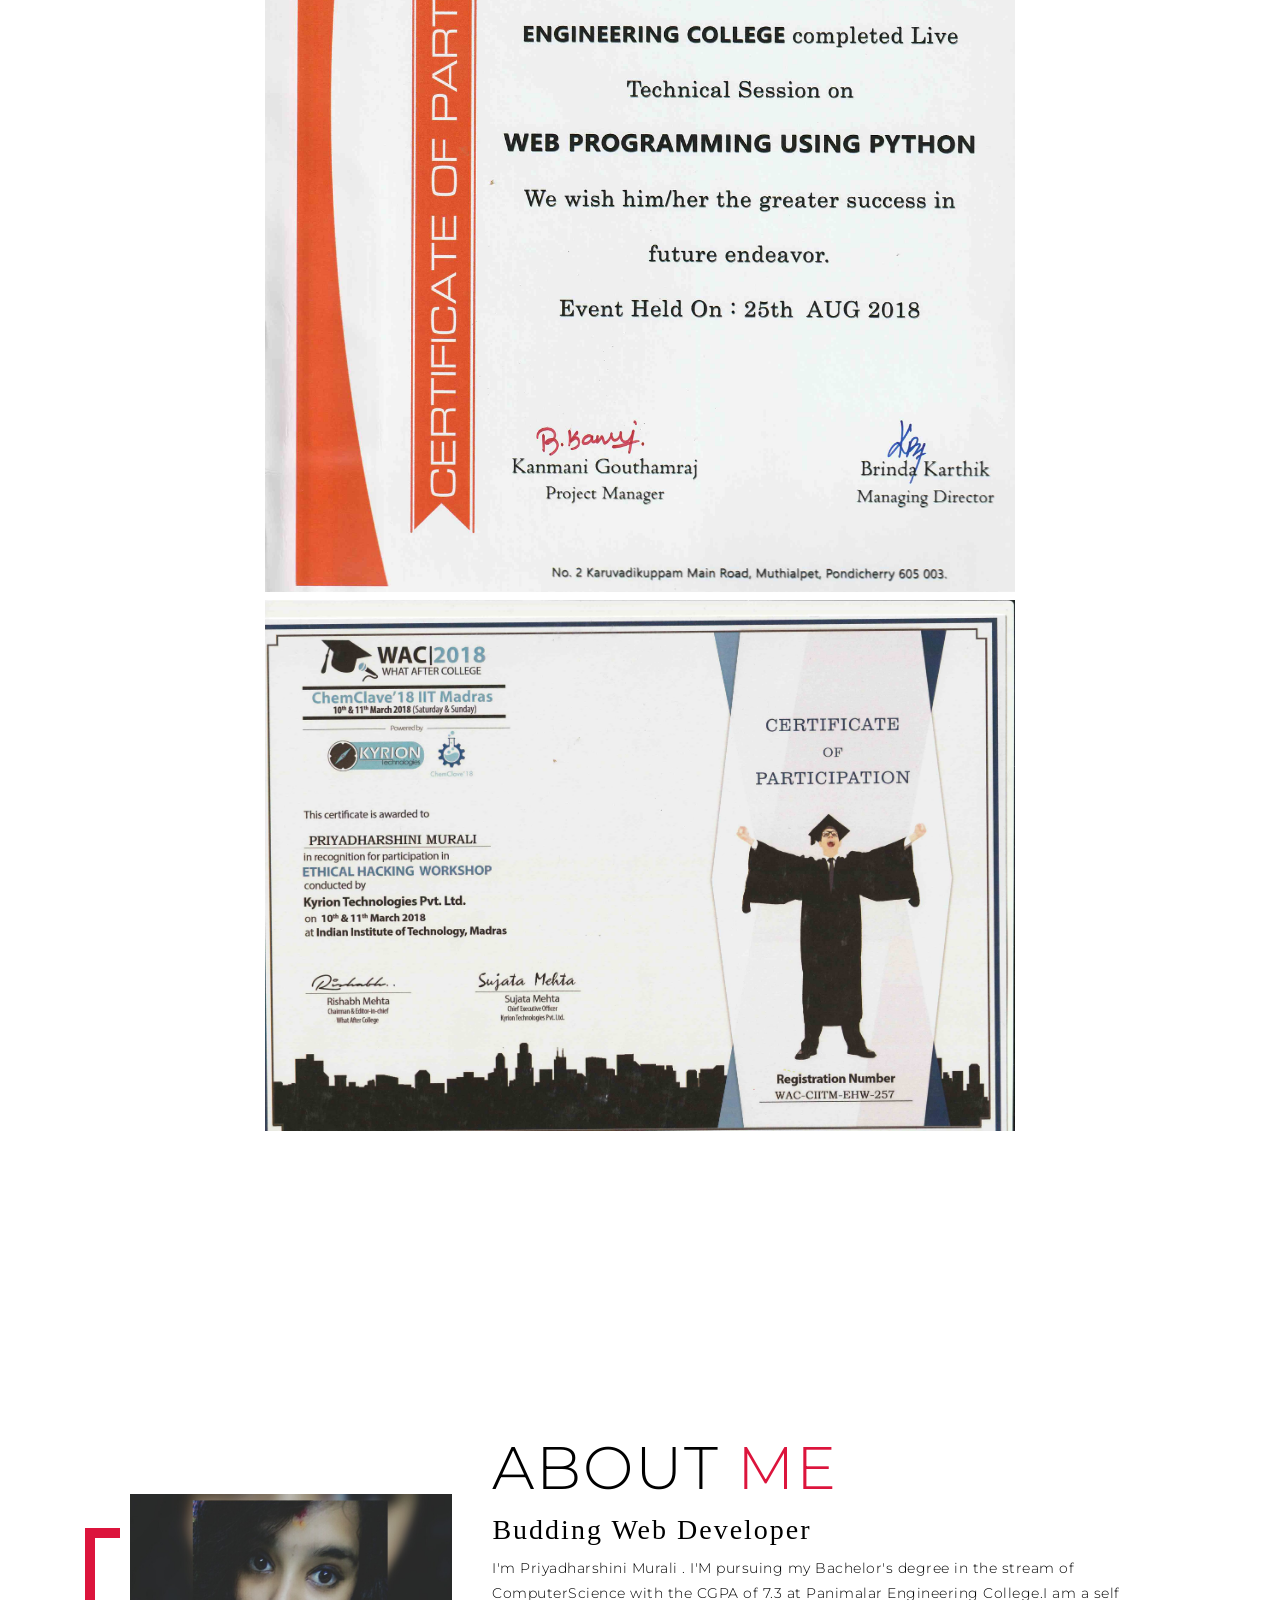
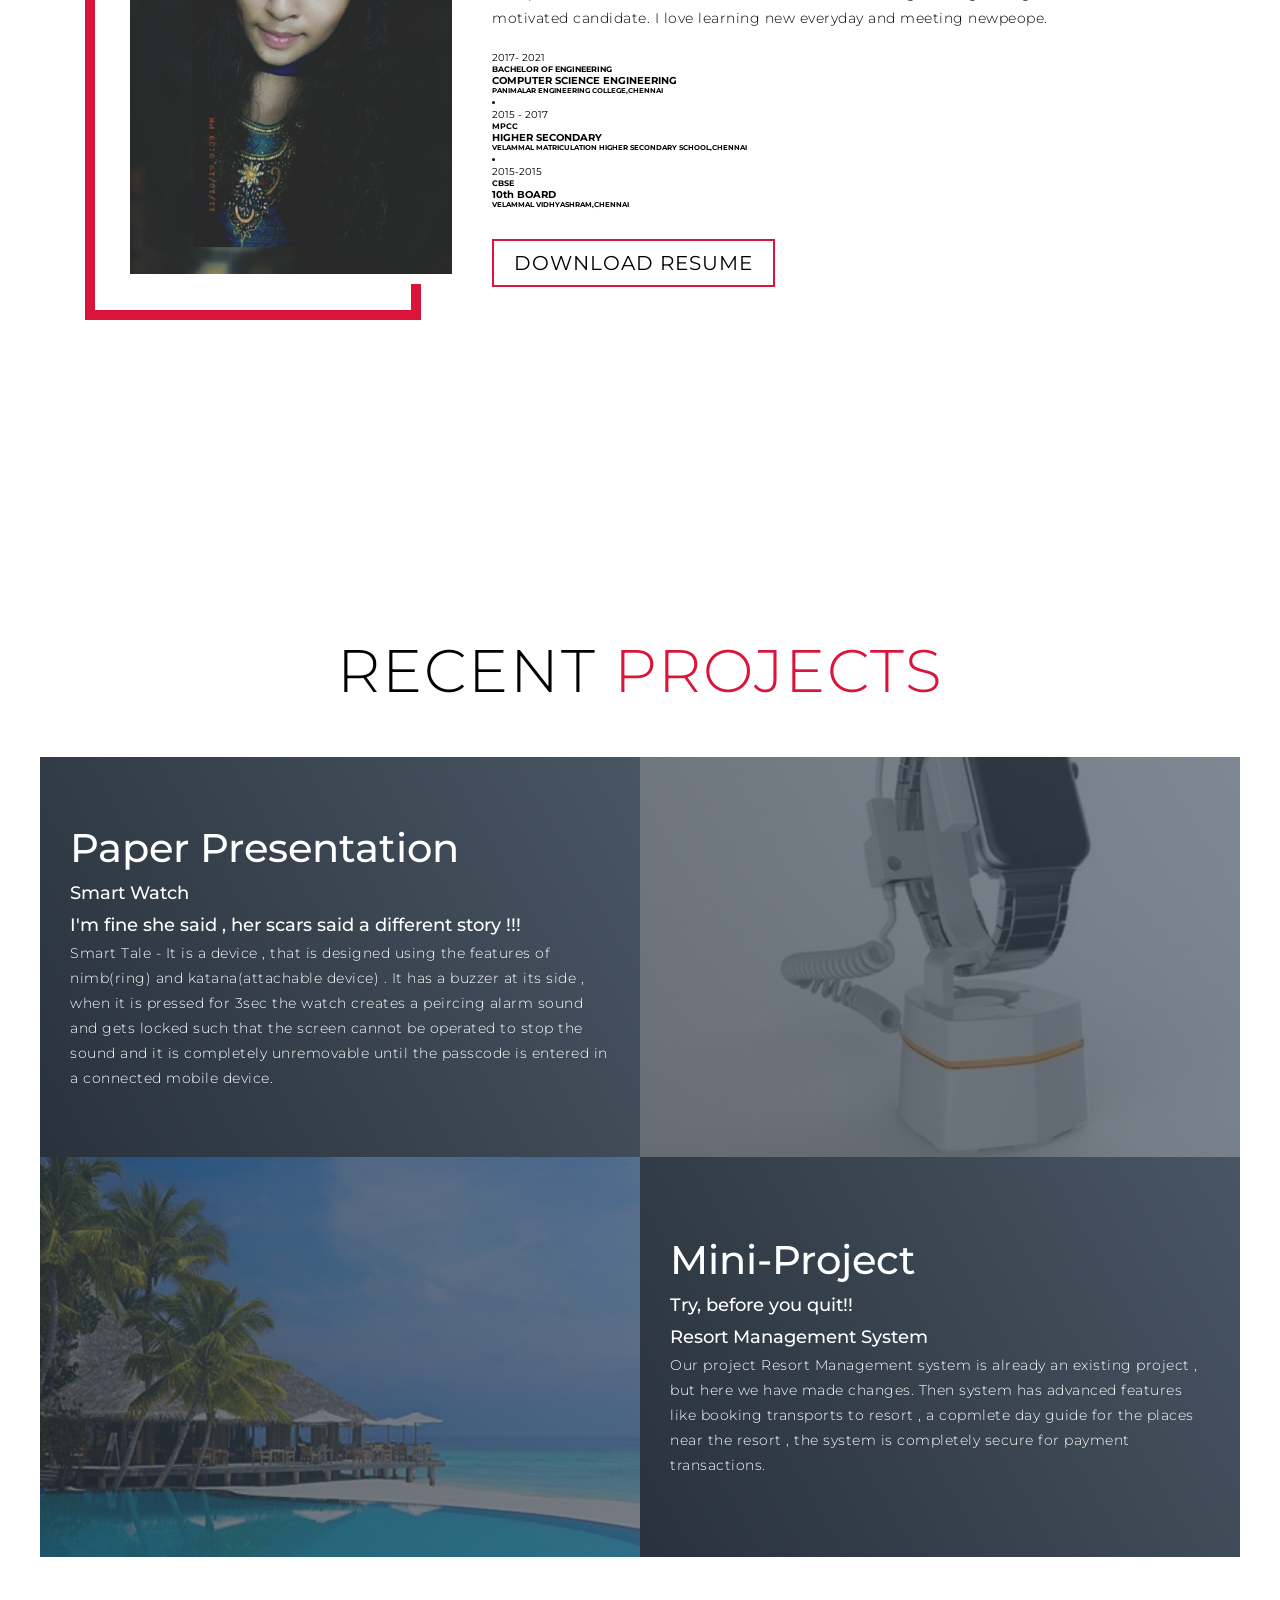
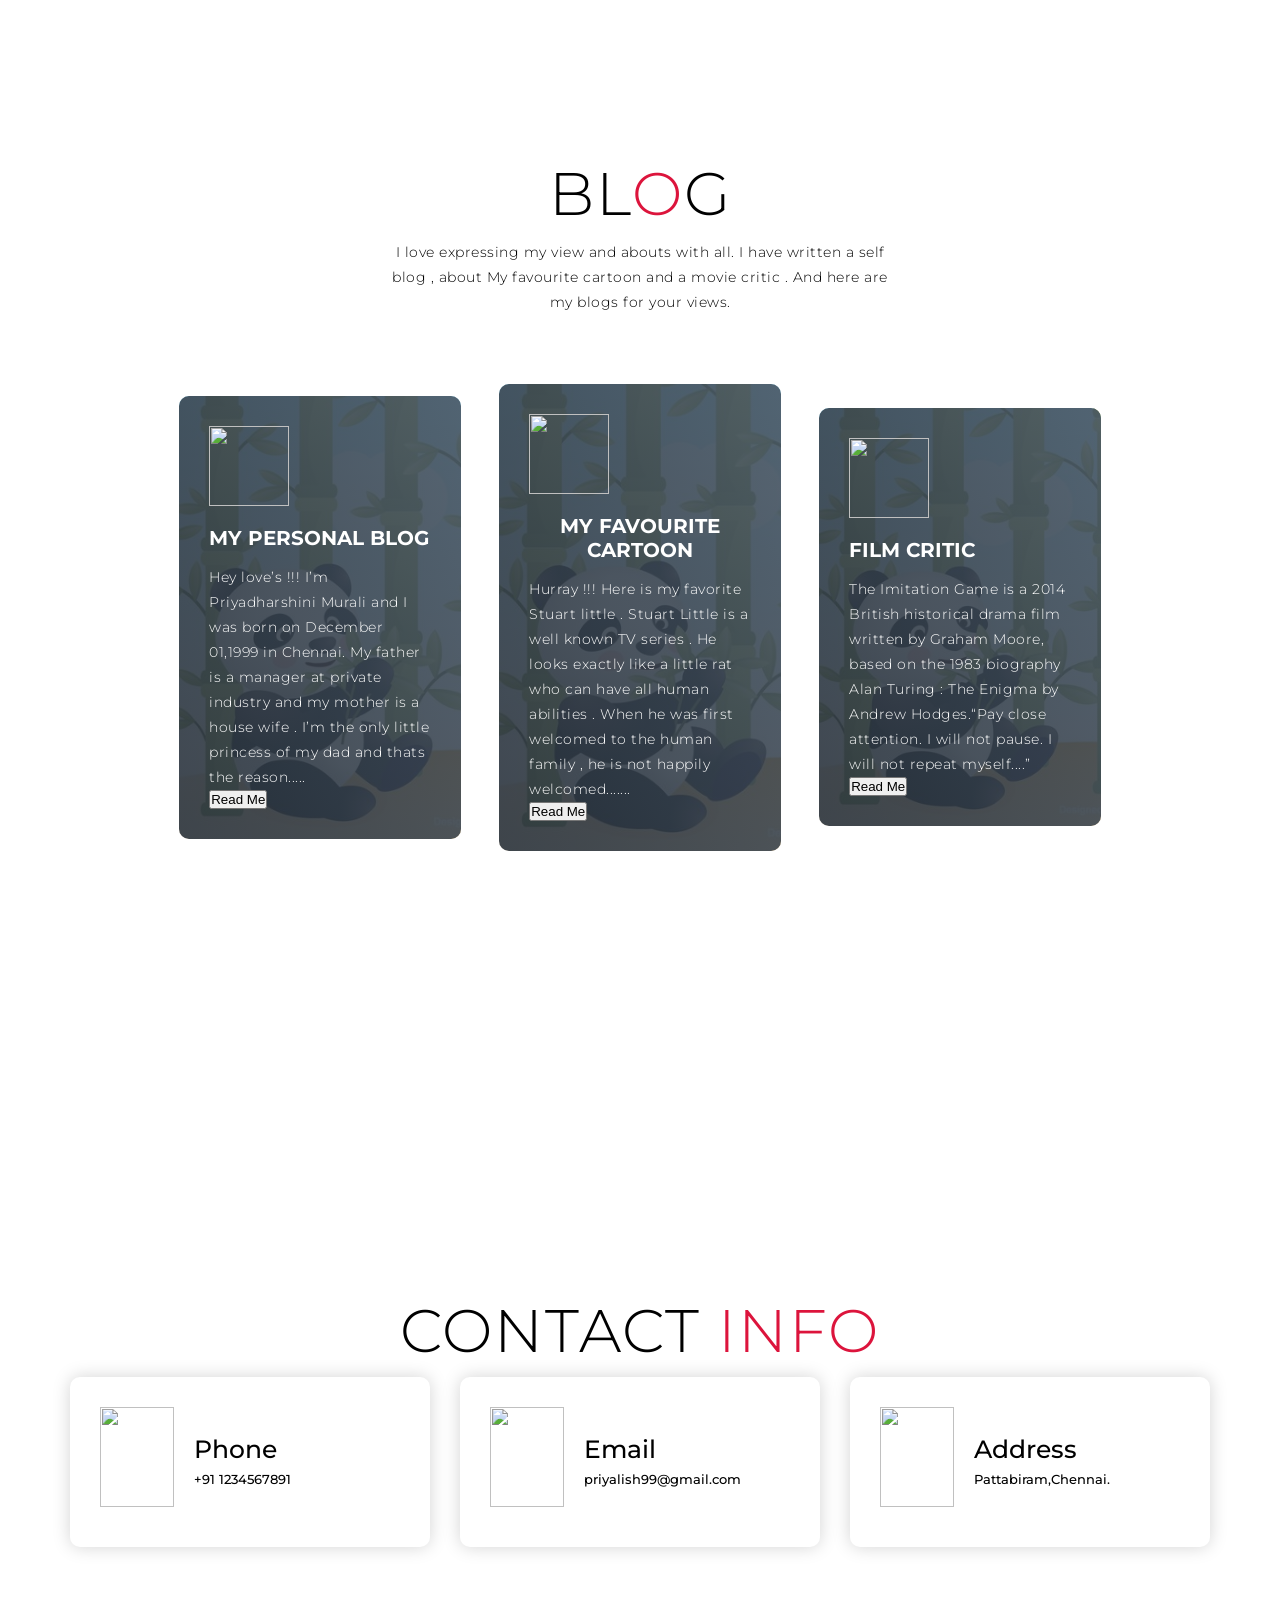
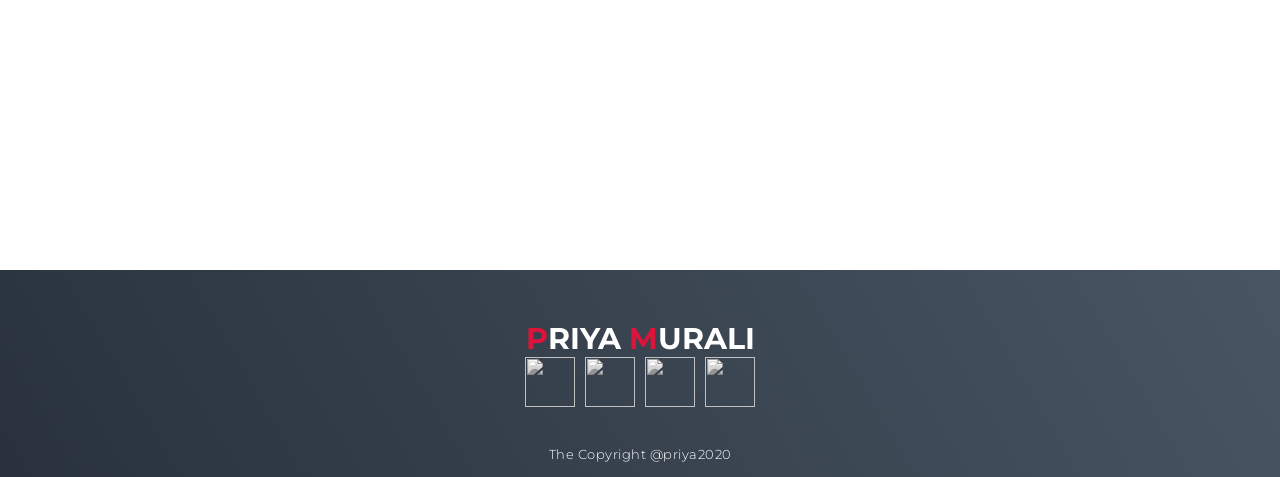
==== commit c4b652c5: "Update index.html" ====
--- a/index.html
+++ b/index.html
@@ -225,7 +225,7 @@
           <div class="icon"><img src="https://img.icons8.com/bubbles/100/000000/phone.png"/></div>
           <div class="contact-info">
             <h1>Phone</h1>
-            <h2>+91 9962740491</h2>
+            <h2>+91 1234567891</h2>
           </div>
         </div>
         <div class="contact-item">
@@ -271,4 +271,4 @@
   <!-- End Footer -->
   <script src="./app.js"></script>
 </body>
-</html>+</html>
